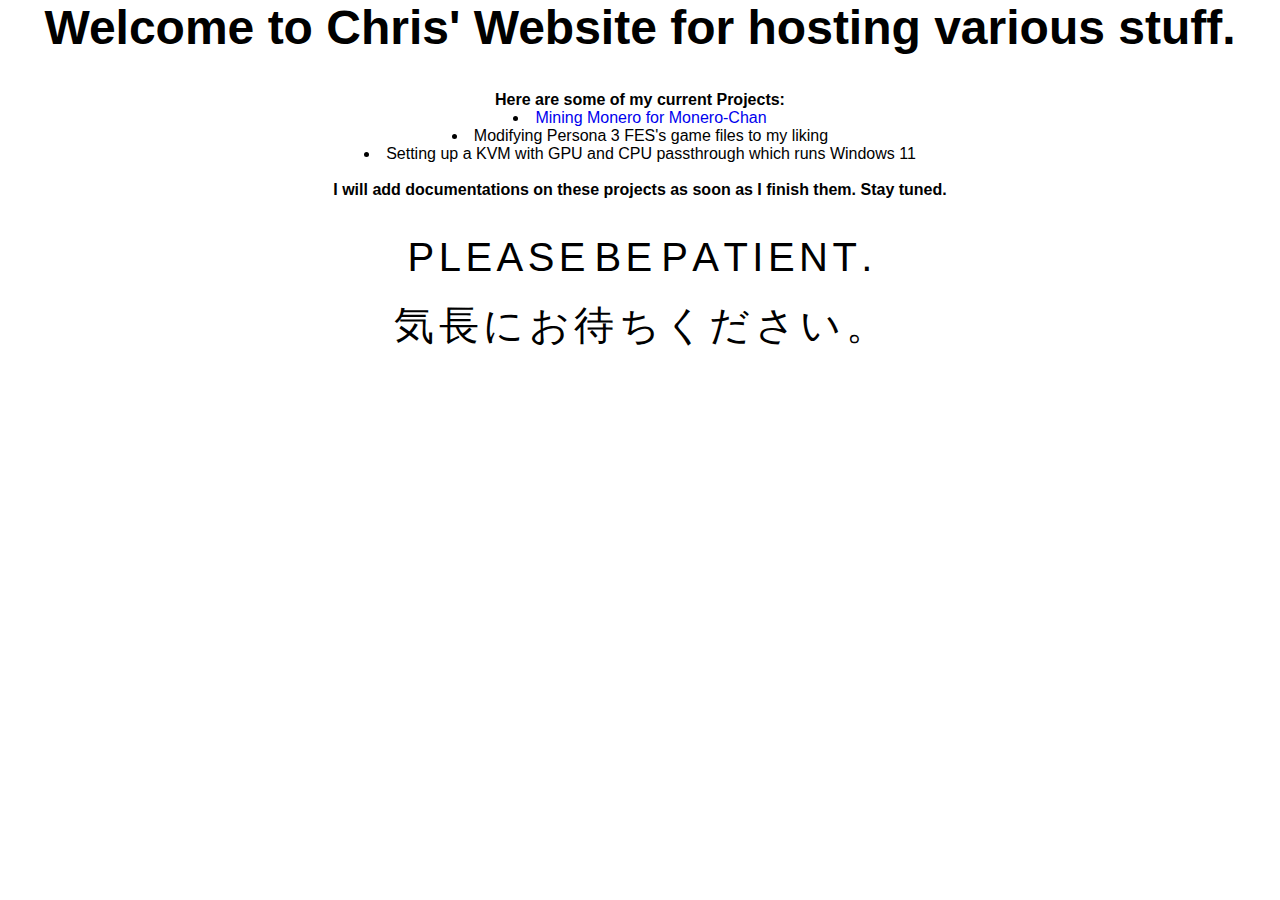
==== index.html @ c9d03eab "Added Monero page" ====
<!DOCTYPE html>
<html>
	<head>
		<link rel="stylesheet" type="text/css" href="style.css" />
	</head>
<h1 style="font-family:sans-serif;font-size:300%;"><center>Welcome to Chris' Website for hosting various stuff.<center></h1>
	<body style= "font-family:sans-serif;">
		<p><center>
			<br></br>	
			<strong>Here are some of my current Projects:</strong>
			<div>
			<ul>
				<li><a href="monero.html">Mining Monero for Monero-Chan</a></li>
				<li>Modifying Persona 3 FES's game files to my liking </li>
				<li>Setting up a KVM with GPU and CPU passthrough which runs Windows 11</li>
				</ul>
			</div>
			
			
			<strong><br>I will add documentations on these projects as soon as I finish them. Stay tuned.</br></strong>

			

			<center></p>
			<br></br>
			<div class="waviy">
				<span style="--i:1">P</span>
 				 <span style="--i:2">l</span>
  				 <span style="--i:3">e</span>
  				 <span style="--i:4">a</span>
  				 <span style="--i:5">s</span>
  				 <span style="--i:6">e</span>
  				 <span style="--i:7"></span>
 				 <span style="--i:8">b</span>
				 <span style="--i:9">e</span>
				 <span style="--i:10"></span>
				 <span style="--i:11">P</span>
				 <span style="--i:8">a</span>
				 <span style="--i:8">t</span>
				 <span style="--i:8">i</span>
				 <span style="--i:8">e</span>
				 <span style="--i:8">n</span>
				 <span style="--i:8">t</span>
				 <span style="--i:8">.</span>
				
			<br></br>
			<div class="waviy">
			       	 <span style="--i:1">気</span>
 				 <span style="--i:2">長</span>
  				 <span style="--i:3">に</span>
  				 <span style="--i:4">お</span>
  				 <span style="--i:5">待</span>
  				 <span style="--i:6">ち</span>
				 <span style="--i:7">く</span>
 				 <span style="--i:8">だ</span>
				 <span style="--i:9">さ</span>
				 <span style="--i:10">い</span>
				 <span style="--i:11">。</span>
				


  </div>
</body>
	</body>
</html>
---- style.css ----
div {
    text-align: center;
}

ul {
    list-style-position: inside;
}


* {
  padding: 0;
  margin: 0;
  box-sizing: border-box;
}

body {
<!-- # background-color: #111; -->
<!-- display: flex;-->
 <!-- justify-content: center; -->
 <!-- align-items: center; -->
 <!-- min-height: 100vh; -->
}
.waviy {
  position: relative;
}
.waviy span {
  position: relative;
  display: inline-block;
  font-size: 40px;
  color: #000000;
  text-transform: uppercase;
  animation: flip 2s infinite;
  animation-delay: calc(.2s * var(--i))
}
@keyframes flip {
  0%,80% {
    transform: rotateY(360deg)
  }
}

a{
	text-decoration:none
}

.command {
font-family: 'Ubuntu Mono', monospace;
 }
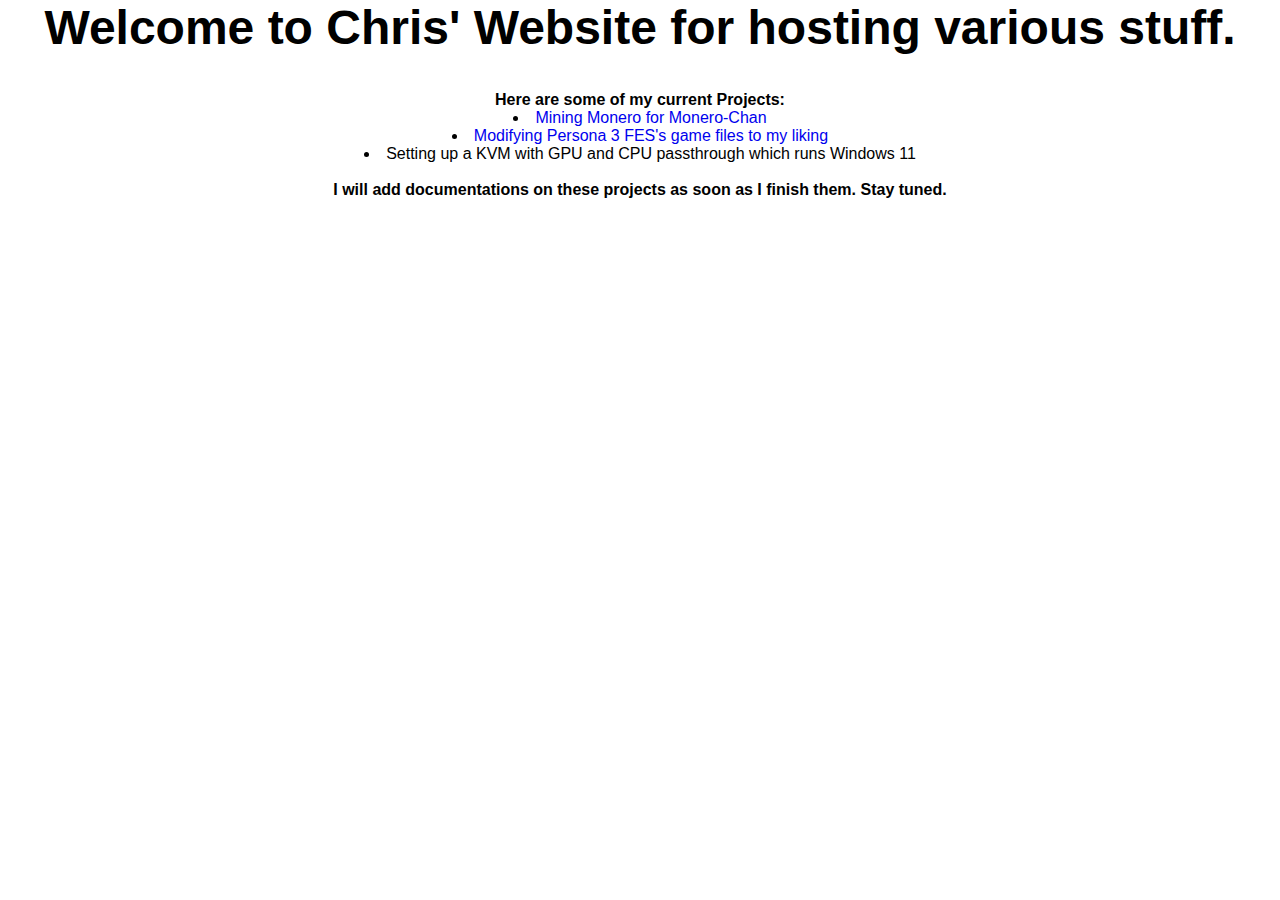
==== commit b2515078: "Added p3fesjp page and removed title animation" ====
--- a/index.html
+++ b/index.html
@@ -11,7 +11,7 @@
 			<div>
 			<ul>
 				<li><a href="monero.html">Mining Monero for Monero-Chan</a></li>
-				<li>Modifying Persona 3 FES's game files to my liking </li>
+				<li><a href="p3fesjp.html">Modifying Persona 3 FES's game files to my liking </a></li>
 				<li>Setting up a KVM with GPU and CPU passthrough which runs Windows 11</li>
 				</ul>
 			</div>
@@ -21,46 +21,6 @@
 
 			
 
-			<center></p>
-			<br></br>
-			<div class="waviy">
-				<span style="--i:1">P</span>
- 				 <span style="--i:2">l</span>
-  				 <span style="--i:3">e</span>
-  				 <span style="--i:4">a</span>
-  				 <span style="--i:5">s</span>
-  				 <span style="--i:6">e</span>
-  				 <span style="--i:7"></span>
- 				 <span style="--i:8">b</span>
-				 <span style="--i:9">e</span>
-				 <span style="--i:10"></span>
-				 <span style="--i:11">P</span>
-				 <span style="--i:8">a</span>
-				 <span style="--i:8">t</span>
-				 <span style="--i:8">i</span>
-				 <span style="--i:8">e</span>
-				 <span style="--i:8">n</span>
-				 <span style="--i:8">t</span>
-				 <span style="--i:8">.</span>
-				
-			<br></br>
-			<div class="waviy">
-			       	 <span style="--i:1">気</span>
- 				 <span style="--i:2">長</span>
-  				 <span style="--i:3">に</span>
-  				 <span style="--i:4">お</span>
-  				 <span style="--i:5">待</span>
-  				 <span style="--i:6">ち</span>
-				 <span style="--i:7">く</span>
- 				 <span style="--i:8">だ</span>
-				 <span style="--i:9">さ</span>
-				 <span style="--i:10">い</span>
-				 <span style="--i:11">。</span>
-				
-
-
-  </div>
-</body>
 	</body>
 </html>
 
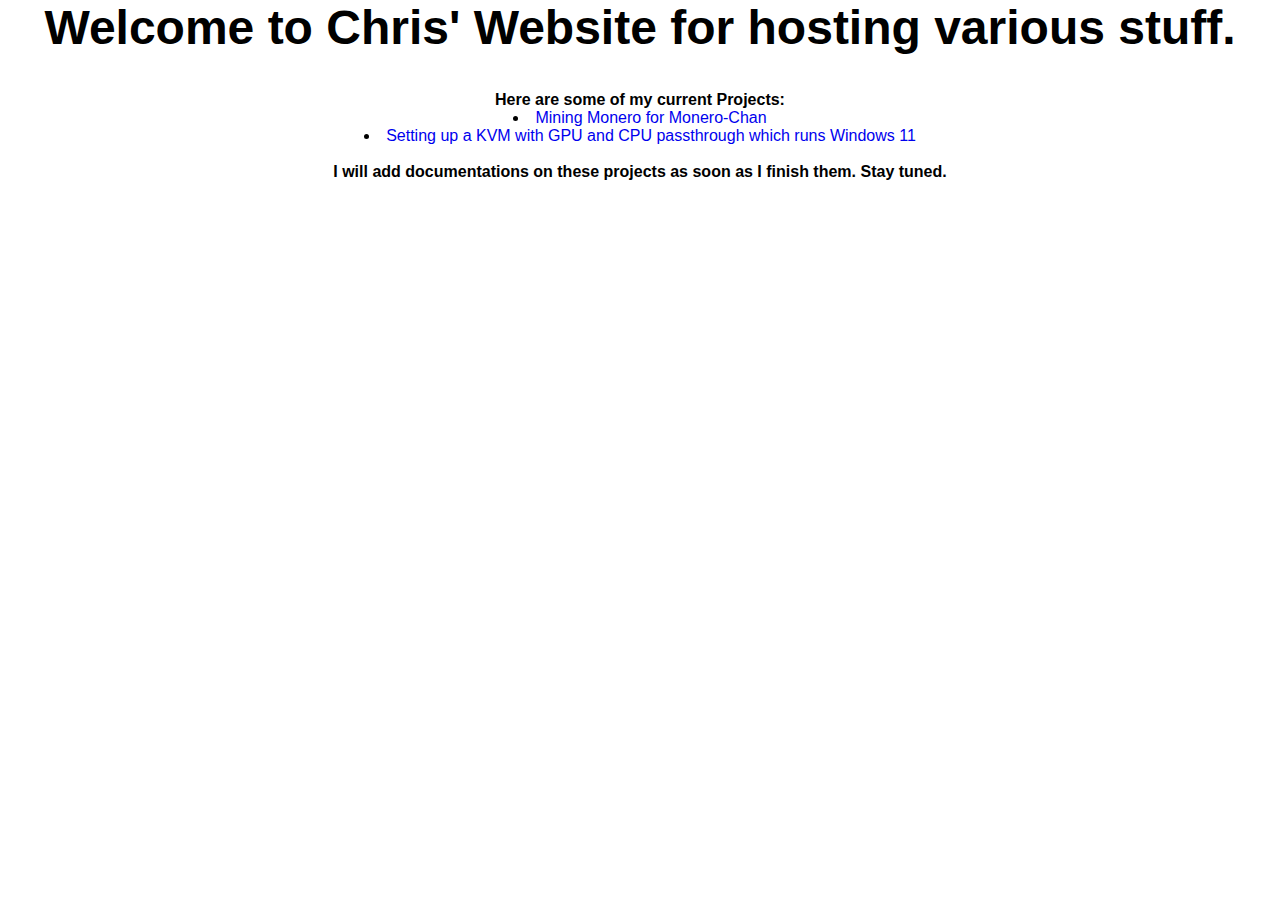
==== commit a1593bf1: "Changed directories" ====
--- a/index.html
+++ b/index.html
@@ -10,9 +10,8 @@
 			<strong>Here are some of my current Projects:</strong>
 			<div>
 			<ul>
-				<li><a href="monero.html">Mining Monero for Monero-Chan</a></li>
-				<li><a href="p3fesjp.html">Modifying Persona 3 FES's game files to my liking </a></li>
-				<li>Setting up a KVM with GPU and CPU passthrough which runs Windows 11</li>
+				<li><a href="monero/index.html">Mining Monero for Monero-Chan</a></li>
+				<li><a href="win11vm/index.html">Setting up a KVM with GPU and CPU passthrough which runs Windows 11</a></li>
 				</ul>
 			</div>
 			
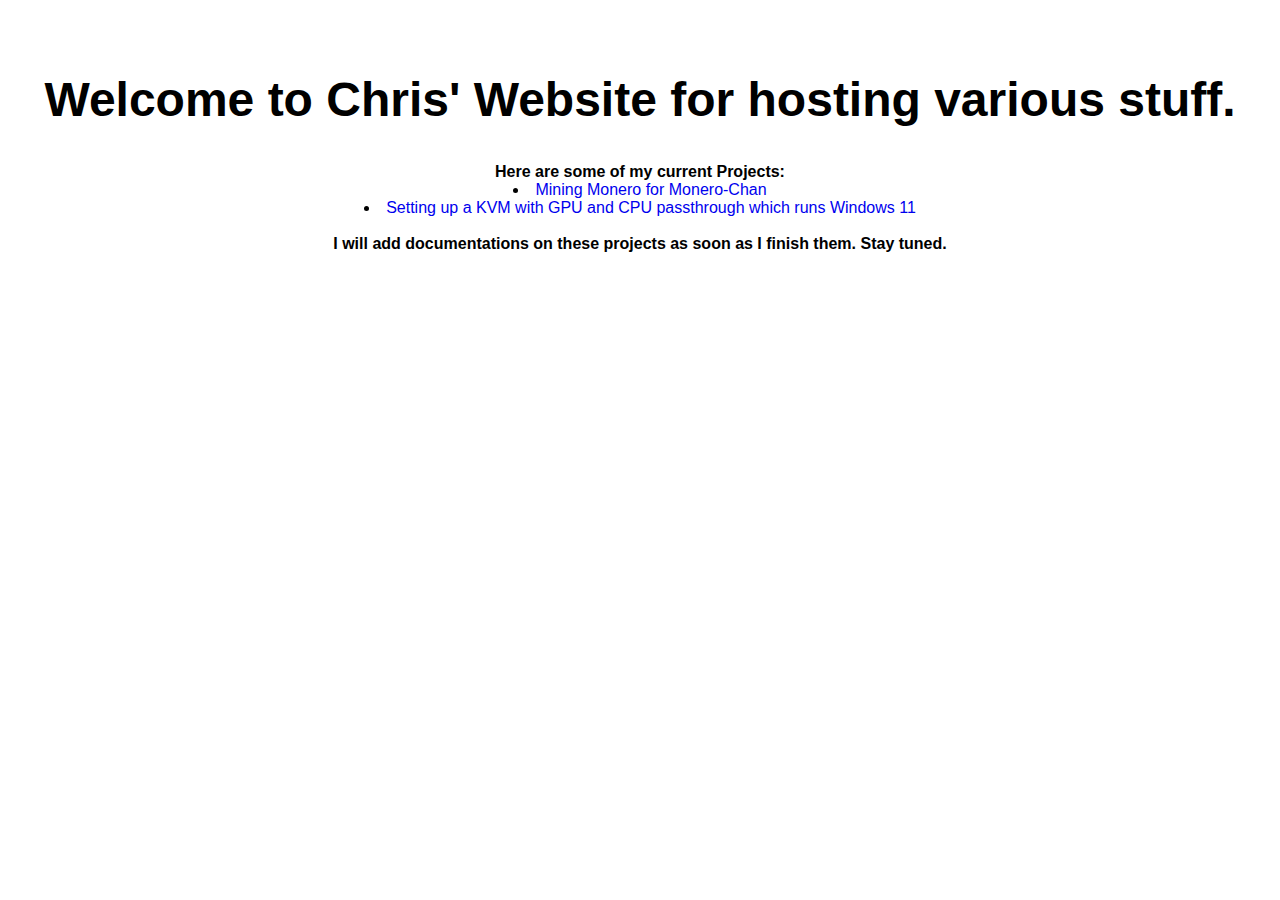
==== commit 7cb819c4: "Update index.html" ====
--- a/index.html
+++ b/index.html
@@ -3,6 +3,8 @@
 	<head>
 		<link rel="stylesheet" type="text/css" href="style.css" />
 	</head>
+	<br></br>
+<br></br>
 <h1 style="font-family:sans-serif;font-size:300%;"><center>Welcome to Chris' Website for hosting various stuff.<center></h1>
 	<body style= "font-family:sans-serif;">
 		<p><center>
@@ -10,8 +12,8 @@
 			<strong>Here are some of my current Projects:</strong>
 			<div>
 			<ul>
-				<li><a href="monero/index.html">Mining Monero for Monero-Chan</a></li>
-				<li><a href="win11vm/index.html">Setting up a KVM with GPU and CPU passthrough which runs Windows 11</a></li>
+				<li><a href="monero">Mining Monero for Monero-Chan</a></li>
+				<li><a href="win11vm">Setting up a KVM with GPU and CPU passthrough which runs Windows 11</a></li>
 				</ul>
 			</div>
 			
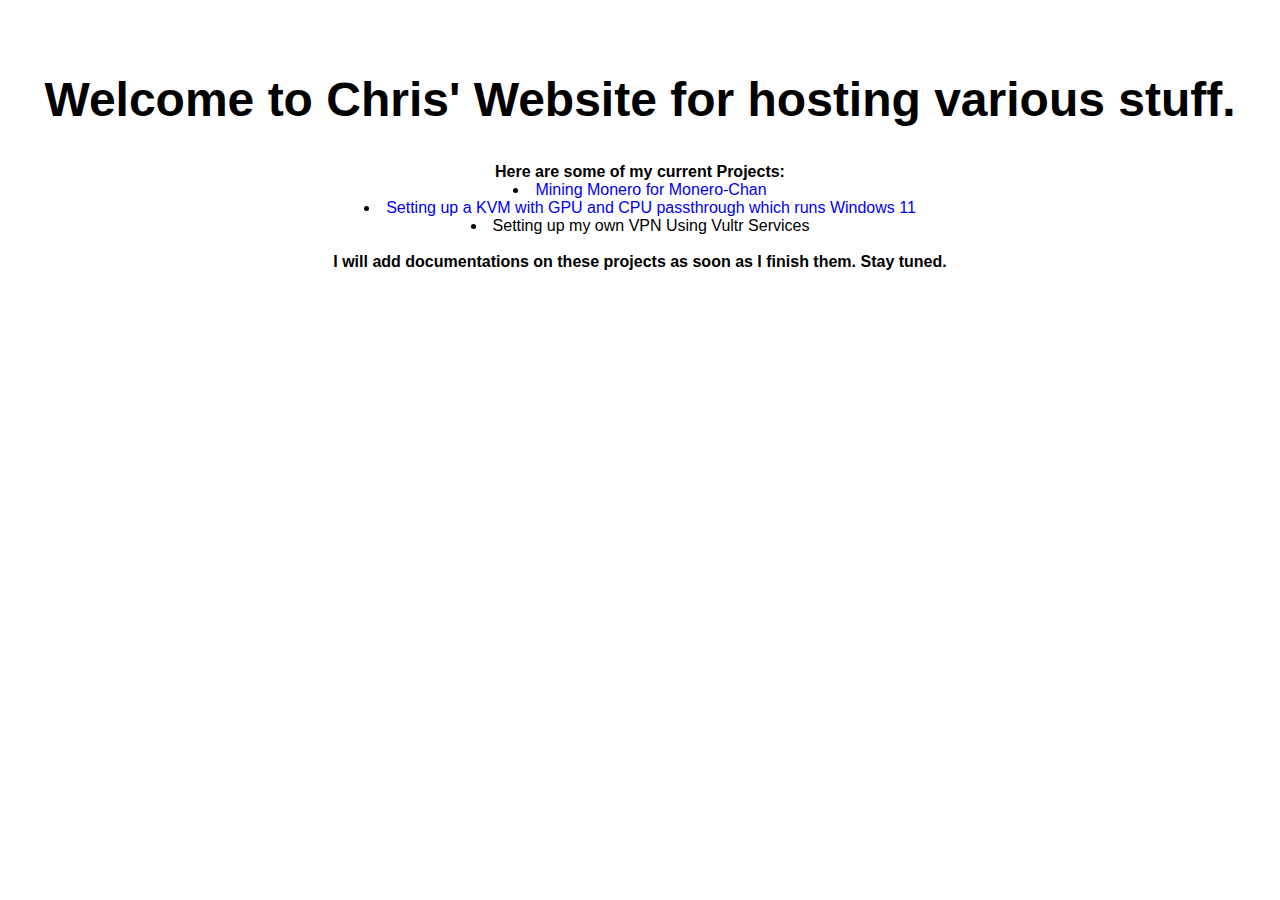
==== commit 5e38beea: "Added new project & added content to win11vm" ====
--- a/index.html
+++ b/index.html
@@ -14,6 +14,7 @@
 			<ul>
 				<li><a href="monero">Mining Monero for Monero-Chan</a></li>
 				<li><a href="win11vm">Setting up a KVM with GPU and CPU passthrough which runs Windows 11</a></li>
+				<li>Setting up my own VPN Using Vultr Services</li>
 				</ul>
 			</div>
 			
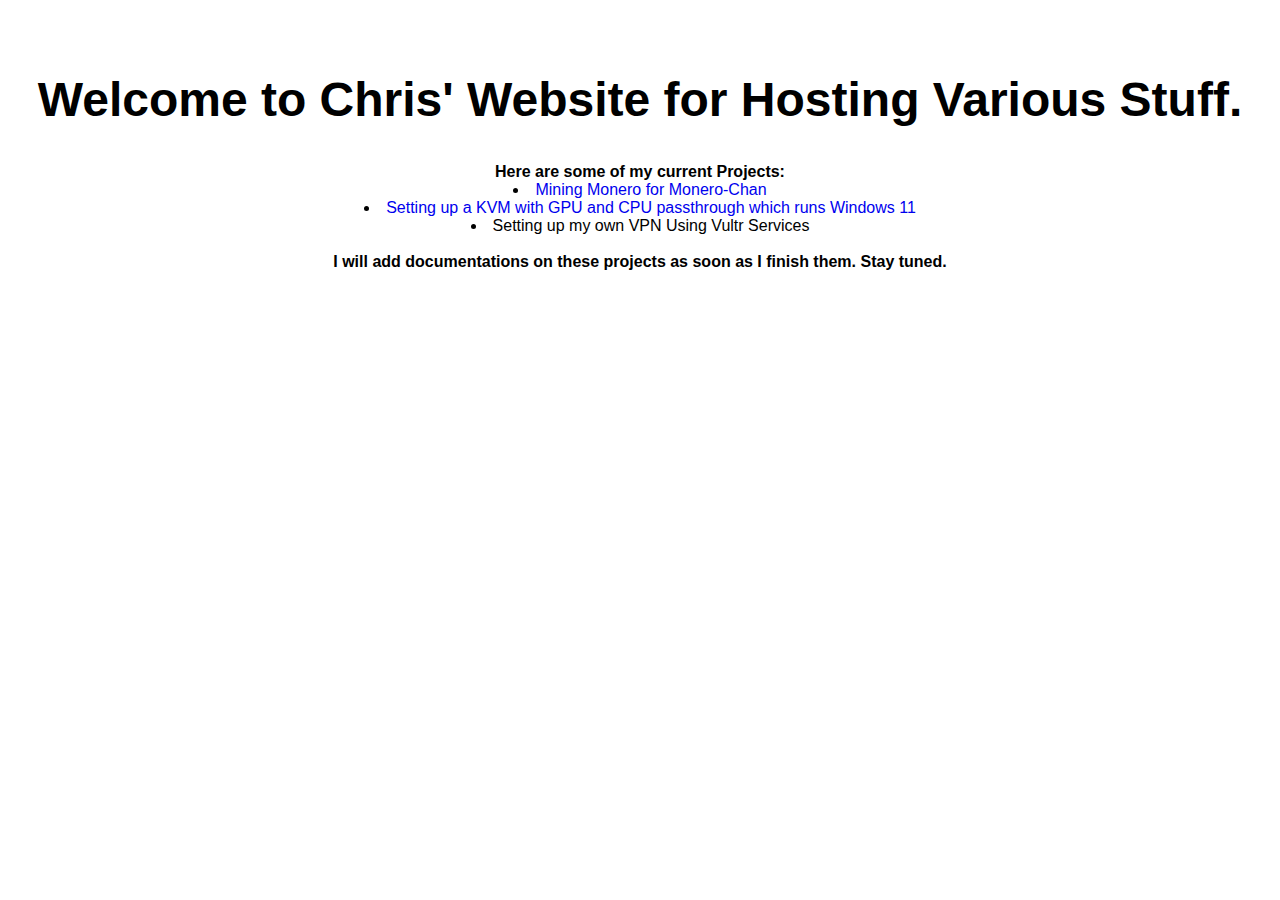
==== commit 677af622: "Fixed commenting error" ====
--- a/index.html
+++ b/index.html
@@ -5,7 +5,7 @@
 	</head>
 	<br></br>
 <br></br>
-<h1 style="font-family:sans-serif;font-size:300%;"><center>Welcome to Chris' Website for hosting various stuff.<center></h1>
+<h1 style="font-family:sans-serif;font-size:300%;"><center>Welcome to Chris' Website for Hosting Various Stuff.<center></h1>
 	<body style= "font-family:sans-serif;">
 		<p><center>
 			<br></br>	
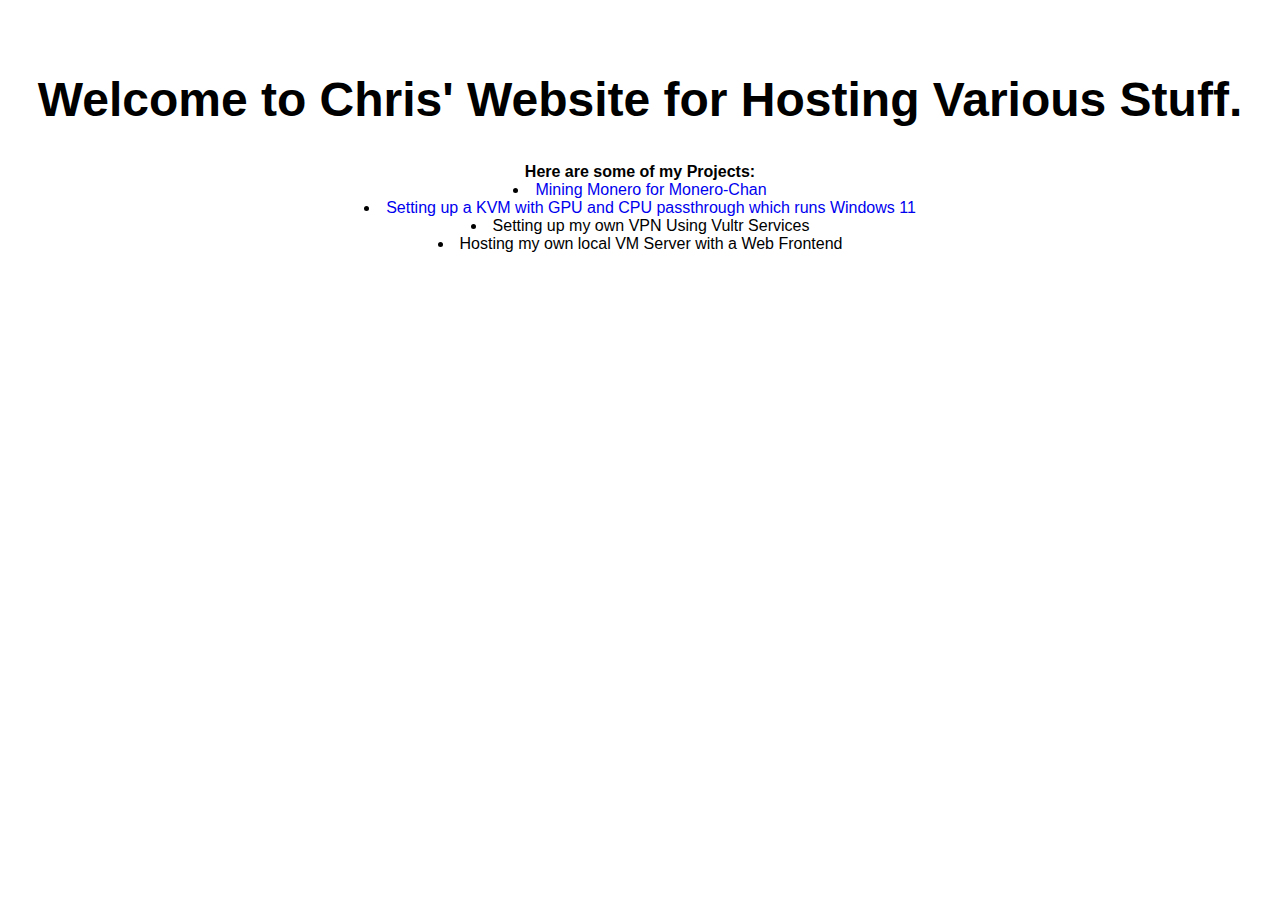
==== commit 9064b315: "Added projects to home page" ====
--- a/index.html
+++ b/index.html
@@ -9,17 +9,17 @@
 	<body style= "font-family:sans-serif;">
 		<p><center>
 			<br></br>	
-			<strong>Here are some of my current Projects:</strong>
+			<strong>Here are some of my Projects:</strong>
 			<div>
 			<ul>
 				<li><a href="monero">Mining Monero for Monero-Chan</a></li>
 				<li><a href="win11vm">Setting up a KVM with GPU and CPU passthrough which runs Windows 11</a></li>
 				<li>Setting up my own VPN Using Vultr Services</li>
+				<li>Hosting my own local VM Server with a Web Frontend</li>
 				</ul>
 			</div>
 			
 			
-			<strong><br>I will add documentations on these projects as soon as I finish them. Stay tuned.</br></strong>
 
 			
 
